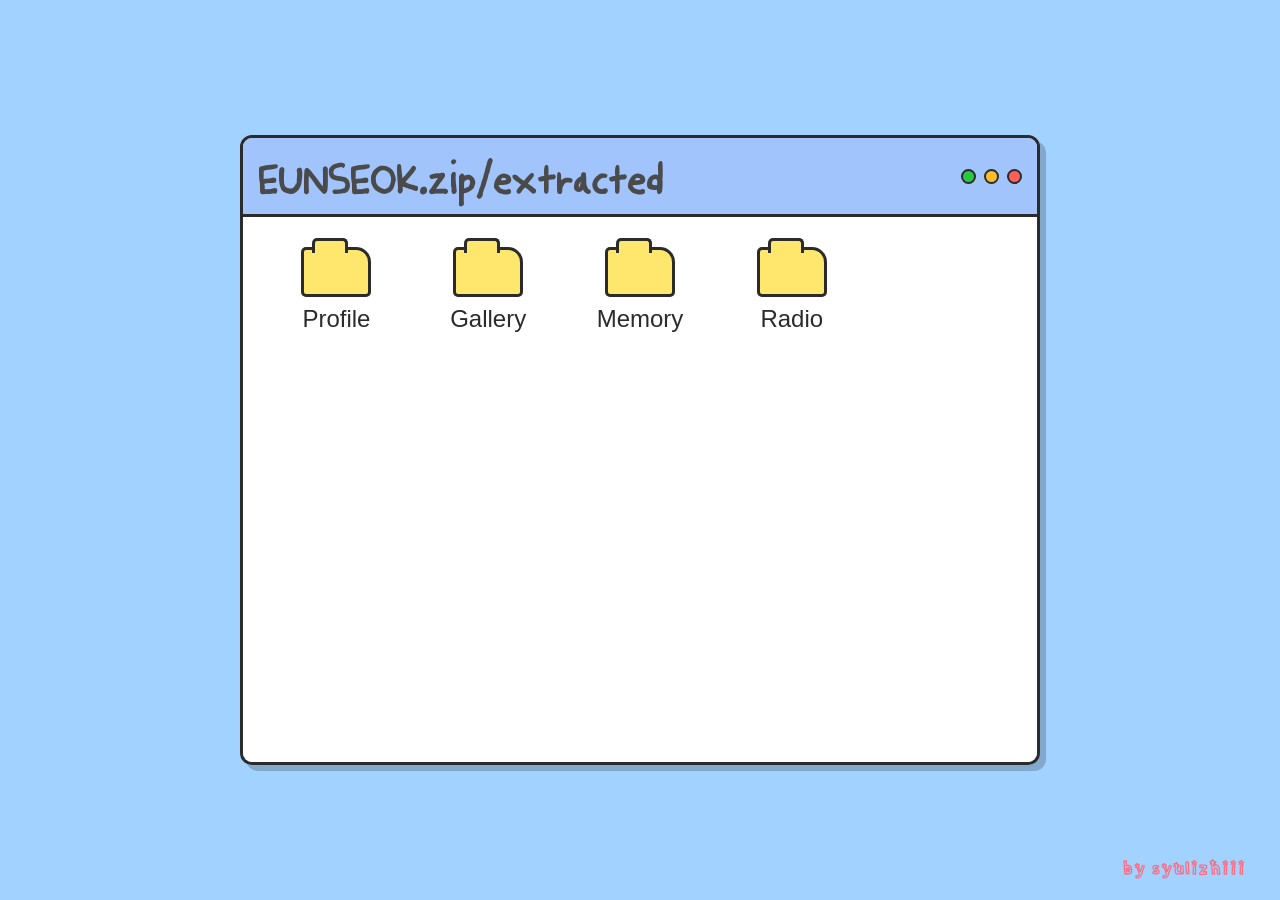
==== main.html @ d0fac73a "09:58更新" ====
<!DOCTYPE html>
<html lang="zh-TW">
<head>
  <meta charset="UTF-8">
  <meta name="viewport" content="width=device-width, initial-scale=1.0">
  <title>EUNSEOK.zip - contents</title>
  
  <link rel="stylesheet" href="css/style.css">
  
  <style>
    /* main.html 專用的復古視窗排版 */
    
    body {
      /* 確保內容水平垂直置中 */
      display: flex;
      justify-content: center;
      align-items: center;
      min-height: 100vh;
      margin: 0;
      position: relative;
    }

    /* 復古視窗本體 */
    .window-container {
      background-color: #f1f1f1; /* 視窗底色 */
      width: 90%;
      max-width: 800px;
      height: 70vh; /* 固定高度，內容多時可滾動 */
      border: 3px solid #2b2b2b; /* 粗邊框 */
      border-radius: 12px; /* 圓角 */
      box-shadow: 6px 6px 0px rgba(0,0,0,0.2); /* 復古陰影 */
      display: flex;
      flex-direction: column;
      overflow: hidden; /* 確保內容不會超出邊框 */
    }

    /* 視窗頂部的藍色標題列 */
    .window-header {
      background-color: #a1c4fd; /* 跟背景一樣的藍色 */
      padding: 10px 15px;
      border-bottom: 3px solid #2b2b2b;
      display: flex;
      justify-content: space-between;
      align-items: center;
    }

    .window-title {
      color: #2b2b2b;
      font-weight: bold;
      font-size: 1.1rem;
      margin: 0;
      font-family: 'KoreanFont', sans-serif !important;
    }

    /* 右上角的關閉/縮小按鈕 */
    .window-controls {
      display: flex;
      gap: 8px;
    }

    .win-btn {
      width: 15px;
      height: 15px;
      border-radius: 50%;
      border: 2px solid #2b2b2b;
    }
    .win-red { background-color: #ff5f57; }
    .win-yellow { background-color: #ffbd2e; }
    .win-green { background-color: #28c940; }

    /* 視窗內容區域 (放資料夾的地方) */
    .window-content {
      padding: 30px;
      flex-grow: 1; /* 佔滿剩餘高度 */
      overflow-y: auto; /* 內容多時出現捲軸 */
      background-color: #ffffff; /* 內容區域底色 */
      
      /* 資料夾排版 (格狀) */
      display: grid;
      grid-template-columns: repeat(auto-fill, minmax(120px, 1fr)); /* 自動依寬度排列 */
      gap: 25px;
      justify-items: center;
      align-items: start;
    }

    /* --- 手繪黃色資料夾樣式 (用 CSS 製作) --- */
    
    .folder-wrapper {
      display: flex;
      flex-direction: column;
      align-items: center;
      cursor: pointer;
      width: 100px;
      transition: transform 0.1s ease;
    }

    .folder-wrapper:hover {
      transform: scale(1.05); /* 滑鼠移上去微微放大 */
    }

    /* 資料夾圖示 (黃色) */
    .folder-icon {
      width: 70px;
      height: 50px;
      background-color: #ffe66d; /* 手繪黃色 */
      border: 3px solid #2b2b2b;
      border-radius: 5px 15px 5px 5px; /* 不規則圓角營造手繪感 */
      position: relative;
      margin-bottom: 8px;
    }

    /* 資料夾上面的小耳朵 */
    .folder-icon::before {
      content: '';
      position: absolute;
      top: -12px;
      left: 8px;
      width: 30px;
      height: 12px;
      background-color: #ffe66d;
      border: 3px solid #2b2b2b;
      border-bottom: none; /* 底部沒有邊框 */
      border-radius: 5px 5px 0 0;
    }

    /* 資料夾文字 (如：01_Profile) */
    .folder-name {
      font-size: 1.5rem;
      color: #2b2b2b;
      text-align: center;
      font-weight: normal;
      word-wrap: break-word; /* 確保文字太長會斷行 */
      font-family: 'enfont', sans-serif !important;
    }

    /* --- 獨立浮動音樂視窗 (修正版：移除 top/left 的 !important) --- */
    .draggable-window {
      position: fixed;
      width: 420px;
      box-sizing: border-box;
      background-color: #fff6e5;
      border: 3px solid #525142;
      border-radius: 16px;
      box-shadow: 6px 6px 0px #cdd487;
      z-index: 999999;
      overflow: hidden;
    }

    .drag-header {
      padding: 10px 15px;
      cursor: move;
      background-color: #ffe66d;
      border-bottom: 3px solid #2b2b2b;
      display: flex;
      justify-content: space-between;
      align-items: center;
      user-select: none;
    }

    .modal-title {
      font-family: 'KoreanFont', sans-serif !important;
      font-weight: bold;
      color: #2b2b2b;
      font-size: 1.5rem;
    }

    .close-btn {
      background: transparent;
      border: none;
      font-size: 1.2rem;
      font-weight: bold;
      cursor: pointer;
      color: #2b2b2b;
      line-height: 1;
    }

    .close-btn:hover {
      color: #ff5f57;
    }

    .drag-body {
      padding: 12px;
      background-color: #fff6e5;
      display: block;
      width: 100%;
      box-sizing: border-box;
    }

    .drag-body iframe {
      width: 100%;
      display: block;
      border: none;
    }
  </style>
</head>
<body>

  <div class="window-container">
    
    <div class="window-header">
      <h2 style="font-family: 'KoreanFont', sans-serif;
  font-size: 3.5rem;
  color: #4A4A4A;
  letter-spacing: 2px;
  line-height: 1;
  margin: 0;">EUNSEOK.zip/extracted</h2>
      <div class="window-controls">
        <div class="win-btn win-green"></div>
        <div class="win-btn win-yellow"></div>
        <div class="win-btn win-red"></div>
      </div>
    </div>

    <div class="window-content">

      <div class="folder-wrapper" onclick="openModal('profile')">
        <div class="folder-icon"></div>
        <span class="folder-name">Profile</span>
      </div>

      <div class="folder-wrapper" onclick="openModal('gallery')">
        <div class="folder-icon"></div>
        <span class="folder-name">Gallery</span>
      </div>

      <div class="folder-wrapper" onclick="openModal('video')">
        <div class="folder-icon"></div>
        <span class="folder-name">Memory</span>
      </div>

      <div class="folder-wrapper" onclick="openModal('audio')">
        <div class="folder-icon"></div>
        <span class="folder-name">Radio</span>
      </div>

    </div> </div> <div class="credit">by syulizhiii</div>

  <div id="audio-modal" class="draggable-window" style="display: none;">
    <div id="audio-modal-header" class="drag-header">
      <span class="modal-title">♬ SEOKSEOK RADIO</span>
      <button class="close-btn" onclick="closeModal('audio-modal')">✕</button>
    </div>

    <div class="drag-body">
      <iframe 
        data-testid="embed-iframe" 
        style="border-radius:12px;" 
        src="https://open.spotify.com/embed/playlist/2fmBlEztyZHoBzA8dbr6fk?utm_source=generator&si=8c6d4adc539a4b8a" 
        height="382" 
        allowfullscreen="" 
        allow="autoplay; clipboard-write; encrypted-media; fullscreen; picture-in-picture" 
        loading="lazy">
      </iframe>
    </div>
  </div>

  <script>
    function openModal(type) {
      if (type === 'audio') {
        const modal = document.getElementById('audio-modal');
        modal.style.display = 'block';
        
        // 用 JS 動態計算精確的螢幕正中央位置 (不受 CSS 鎖死)
        const modalWidth = 420;
        const modalHeight = 440;
        modal.style.top = Math.max(20, (window.innerHeight - modalHeight) / 2) + 'px';
        modal.style.left = Math.max(20, (window.innerWidth - modalWidth) / 2) + 'px';
        modal.style.transform = 'none';

        makeDraggable(modal, document.getElementById('audio-modal-header'));
      }
    }

    function closeModal(modalId) {
      document.getElementById(modalId).style.display = 'none';
    }

    function makeDraggable(elmnt, header) {
      let pos1 = 0, pos2 = 0, pos3 = 0, pos4 = 0;
      
      if (header) {
        header.onmousedown = dragMouseDown;
      }

      function dragMouseDown(e) {
        e = e || window.event;
        e.preventDefault();
        
        pos3 = e.clientX;
        pos4 = e.clientY;
        
        document.onmouseup = closeDragElement;
        document.onmousemove = elementDrag;
      }

      function elementDrag(e) {
        e = e || window.event;
        e.preventDefault();

        pos1 = pos3 - e.clientX;
        pos2 = pos4 - e.clientY;
        pos3 = e.clientX;
        pos4 = e.clientY;

        // 取得當前真實 Viewport 座標並更新
        const rect = elmnt.getBoundingClientRect();
        elmnt.style.top = (rect.top - pos2) + "px";
        elmnt.style.left = (rect.left - pos1) + "px";
      }

      function closeDragElement() {
        document.onmouseup = null;
        document.onmousemove = null;
      }
    }
  </script>
</body>
</html>
---- css/style.css ----
/* 1. 載入自訂字體 */
@font-face {
  font-family: 'EunseokFont';
  src: url('../css/fonts/Stars-Regular.ttf') format('truetype');
  font-weight: normal;
  font-style: normal;
}

@font-face {
  font-family: 'KoreanFont';
  src: url('../css/fonts/NanumNeuRisNeuRisCe.ttf') format('truetype');
  font-weight: normal;
  font-style: normal; 
}

@font-face {
  font-family: 'Eunseok1Font';
  src: url('../css/fonts/RASCAL__.TTF') format('truetype');
  font-weight: normal;
  font-style: normal;
}

/* 2. 全局初始化與 Body 置中 */
* {
  margin: 0;
  padding: 0;
  box-sizing: border-box;
}

html, body {
  width: 100vw;
  height: 100vh;
  background-color: #A2D2FF; /* 天藍色背景 */
  overflow: hidden;
  font-family: 'EunseokFont', sans-serif;
  position: relative; /* 讓星星與 Credit 以全螢幕 Body 為基準定位 */
}

/* 3. 主內容置中容器 (採用絕對定位鎖定畫面最正中央) */
.landing-container {
  position: absolute;
  top: 50%;
  left: 50%;
  transform: translate(-50%, -50%);
  display: flex;
  flex-direction: column;
  align-items: center;
  justify-content: center;
  z-index: 2; /* 確保內容蓋在星星上方 */
}

/* 4. 手繪感黃色雲朵標題 */
.cloud-header {
  background-color: #FDFFB6;
  border: 4px solid #70C1FF;
  border-radius: 255px 15px 225px 15px / 15px 225px 15px 255px;
  padding: 15px 50px;
  margin-bottom: 25px;
  animation: floatCloud 3s ease-in-out infinite alternate;
}

.cloud-title {
  font-family: 'Eunseok1Font', sans-serif;
  font-size: 3.5rem;
  color: #4A4A4A;
  letter-spacing: 2px;
  line-height: 1;
}

/* 5. 石頭按鈕區域 */
.stone-wrapper {
  display: flex;
  flex-direction: column;
  align-items: center;
  text-decoration: none;
  cursor: pointer;
  transition: transform 0.3s ease;
}

/* 修正：正確套用到 <img> 標籤或 class */
.stone-wrapper img {
  width: 160px;
  height: auto;
  filter: drop-shadow(0 6px 10px rgba(0,0,0,0.15));
  animation: pulseStone 2s ease-in-out infinite alternate;
}

.stone-wrapper:hover {
  transform: scale(1.1) rotate(3deg);
}

.stone-wrapper:hover .click-hint {
  opacity: 1;
  transform: translateY(0);
}

/* 韓文 헬로 */
.hello-text {
  font-family: 'KoreanFont', sans-serif;
  margin-top: 15px;
  font-size: 2.0rem;
  color: #ffffff;
  text-shadow: 2px 2px 4px rgba(0,0,0,0.2);
}

/* 滑鼠懸停提示 */
.click-hint {
  margin-top: 5px;
  font-size: 0.9rem;
  color: #fff;
  background: rgba(0, 0, 0, 0.2);
  padding: 4px 12px;
  border-radius: 12px;
  opacity: 0;
  transform: translateY(-5px);
  transition: all 0.3s ease;
}

/* 6. 右下角 Credit */
.credit {
  position: absolute;
  bottom: 20px;
  right: 35px;
  font-size: 1.4rem;
  color: #ff6b81;
  font-weight: bold;
  z-index: 2;
}

/* 7. 星星全螢幕隨機散落定位 */
.star {
  position: absolute;
  color: #FFF9A6;
  text-shadow: 0 0 8px rgba(255, 255, 255, 0.8);
  user-select: none;
  z-index: 1;
  animation: sparkle 1.5s infinite alternate ease-in-out;
}

.star1 { top: 12%; left: 15%; font-size: 2.2rem; animation-delay: 0s; }
.star2 { top: 25%; right: 18%; font-size: 1.6rem; animation-delay: 0.5s; }
.star3 { bottom: 22%; left: 12%; font-size: 1.8rem; animation-delay: 0.9s; }
.star4 { bottom: 15%; right: 20%; font-size: 2.4rem; animation-delay: 0.3s; }

/* ===== 動畫定義 (Keyframes) ===== */
@keyframes floatCloud {
  0% { transform: translateY(0px); }
  100% { transform: translateY(-12px); }
}

@keyframes pulseStone {
  0% { transform: scale(1); }
  100% { transform: scale(1.04); }
}

@keyframes sparkle {
  0% { opacity: 0.25; transform: scale(0.8) rotate(0deg); }
  100% { opacity: 1; transform: scale(1.2) rotate(20deg); }
}
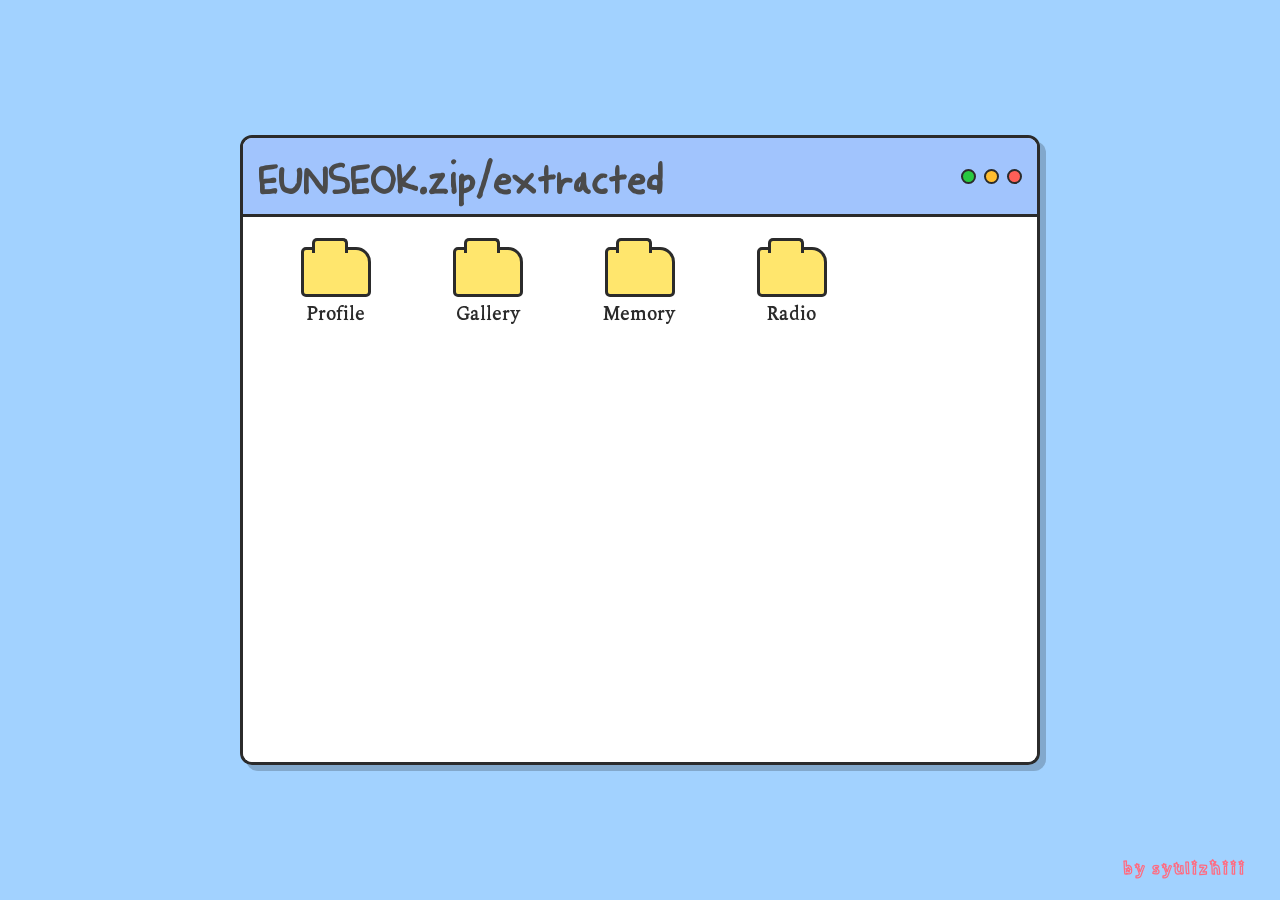
==== commit 899ba4cb: "12:25更新" ====
--- a/main.html
+++ b/main.html
@@ -5,7 +5,7 @@
   <meta name="viewport" content="width=device-width, initial-scale=1.0">
   <title>EUNSEOK.zip - contents</title>
   
-  <link rel="stylesheet" href="css/style.css">
+  <link rel="stylesheet" href="css/style.css?v=1.1">
   
   <style>
     /* main.html 專用的復古視窗排版 */
@@ -125,7 +125,7 @@
 
     /* 資料夾文字 (如：01_Profile) */
     .folder-name {
-      font-size: 1.5rem;
+      font-size: 1.2rem;
       color: #2b2b2b;
       text-align: center;
       font-weight: normal;
--- a/css/style.css
+++ b/css/style.css
@@ -1,21 +1,29 @@
 /* 1. 載入自訂字體 */
 @font-face {
   font-family: 'EunseokFont';
-  src: url('../css/fonts/Stars-Regular.ttf') format('truetype');
+  src: url('fonts/Stars-Regular.ttf') format('truetype');
   font-weight: normal;
   font-style: normal;
 }
 
 @font-face {
   font-family: 'KoreanFont';
-  src: url('../css/fonts/NanumNeuRisNeuRisCe.ttf') format('truetype');
-  font-weight: normal;
-  font-style: normal; 
-}
-
-@font-face {
-  font-family: 'Eunseok1Font';
-  src: url('../css/fonts/RASCAL__.TTF') format('truetype');
+  src: url('fonts/NanumNeuRisNeuRisCe.ttf') format('truetype');
+  font-weight: normal;
+  font-style: normal;
+}
+
+@font-face {
+  font-family: 'EuFont';
+  src: url('fonts/RASCAL___.TTF') format('truetype');
+  font-weight: normal;
+  font-style: normal;
+}
+
+/* 你剛新增的新字體 (ShineTypewriter) */
+@font-face {
+  font-family: 'enfont';
+  src: url('fonts/ShineTypewriter.ttf') format('truetype');
   font-weight: normal;
   font-style: normal;
 }
@@ -60,7 +68,7 @@
 }
 
 .cloud-title {
-  font-family: 'Eunseok1Font', sans-serif;
+  font-family: 'EuFont', sans-serif !important;
   font-size: 3.5rem;
   color: #4A4A4A;
   letter-spacing: 2px;
@@ -156,4 +164,120 @@
 @keyframes sparkle {
   0% { opacity: 0.25; transform: scale(0.8) rotate(0deg); }
   100% { opacity: 1; transform: scale(1.2) rotate(20deg); }
+}
+
+.stone-container:hover .stone-img {
+  transform: scale(1.1) rotate(5deg);
+  transition: transform 0.2s ease;
+}
+
+/* 讓石頭區塊保持置中，不要撐滿整行 */
+.stone-wrapper {
+  display: inline-flex;
+  flex-direction: column;
+  align-items: center;
+  cursor: pointer;
+}
+
+/* 讓 body 裡的所有東西垂直置中 */
+body {
+  display: flex;
+  flex-direction: column;
+  justify-content: center;
+  align-items: center;
+  min-height: 100vh;
+  margin: 0;
+}
+
+/* 確保畫面完全置中 */
+body {
+  display: flex;
+  justify-content: center;
+  align-items: center;
+  min-height: 100vh;
+  margin: 0;
+}
+
+/* 主容器：標題、石頭、進度條垂直排隊 */
+.main-content-container {
+  display: flex;
+  flex-direction: column;
+  align-items: center;
+  text-align: center;
+}
+
+/* 石頭元件設定 */
+.stone-wrapper {
+  display: flex;
+  flex-direction: column;
+  align-items: center;
+  cursor: pointer;
+  transition: transform 0.2s ease;
+}
+
+.stone-wrapper:hover {
+  transform: scale(1.05);
+}
+
+/* 修改資料夾名稱的字體 */
+.folder-name {
+  font-family: 'enfont', sans-serif !important;
+}
+
+/* 修改視窗標題的字體 */
+.window-title {
+  font-family: 'KoreanFont', sans-serif !important;
+  font-size: 1.5rem; /* 建議微調大小，3.5rem 在標題列會太大 */
+}
+
+/* --- 音樂 Modal 彈窗樣式 --- */
+
+/* --- 浮動可拖拽音樂視窗 (修正版) --- */
+.draggable-window {
+  position: fixed !important; /* 脫離頁面排版，不擠壓主視窗 */
+  top: 50%;
+  left: 50%;
+  transform: translate(-50%, -50%); /* 預設置中 */
+  width: 420px;
+  background-color: #fff6e5;
+  border: 3px solid #2b2b2b;
+  border-radius: 12px;
+  box-shadow: 6px 6px 0px #2b2b2b;
+  z-index: 99999 !important;
+  overflow: hidden;
+}
+
+.drag-header {
+  padding: 10px 15px;
+  cursor: move; /* 滑鼠移上去顯示拖拽手勢 */
+  background-color: #ffe66d; /* 手繪黃 */
+  border-bottom: 3px solid #2b2b2b;
+  display: flex;
+  justify-content: space-between;
+  align-items: center;
+  user-select: none;
+}
+
+.modal-title {
+  font-family: 'KoreanFont', sans-serif !important;
+  font-weight: bold;
+  color: #2b2b2b;
+  font-size: 1.1rem;
+}
+
+.drag-body {
+  padding: 12px;
+  background-color: #fff6e5;
+}
+
+.close-btn {
+  background: transparent;
+  border: none;
+  font-size: 1.2rem;
+  font-weight: bold;
+  cursor: pointer;
+  color: #2b2b2b;
+}
+.close-btn:hover {
+  color: #ff5f57;
 }
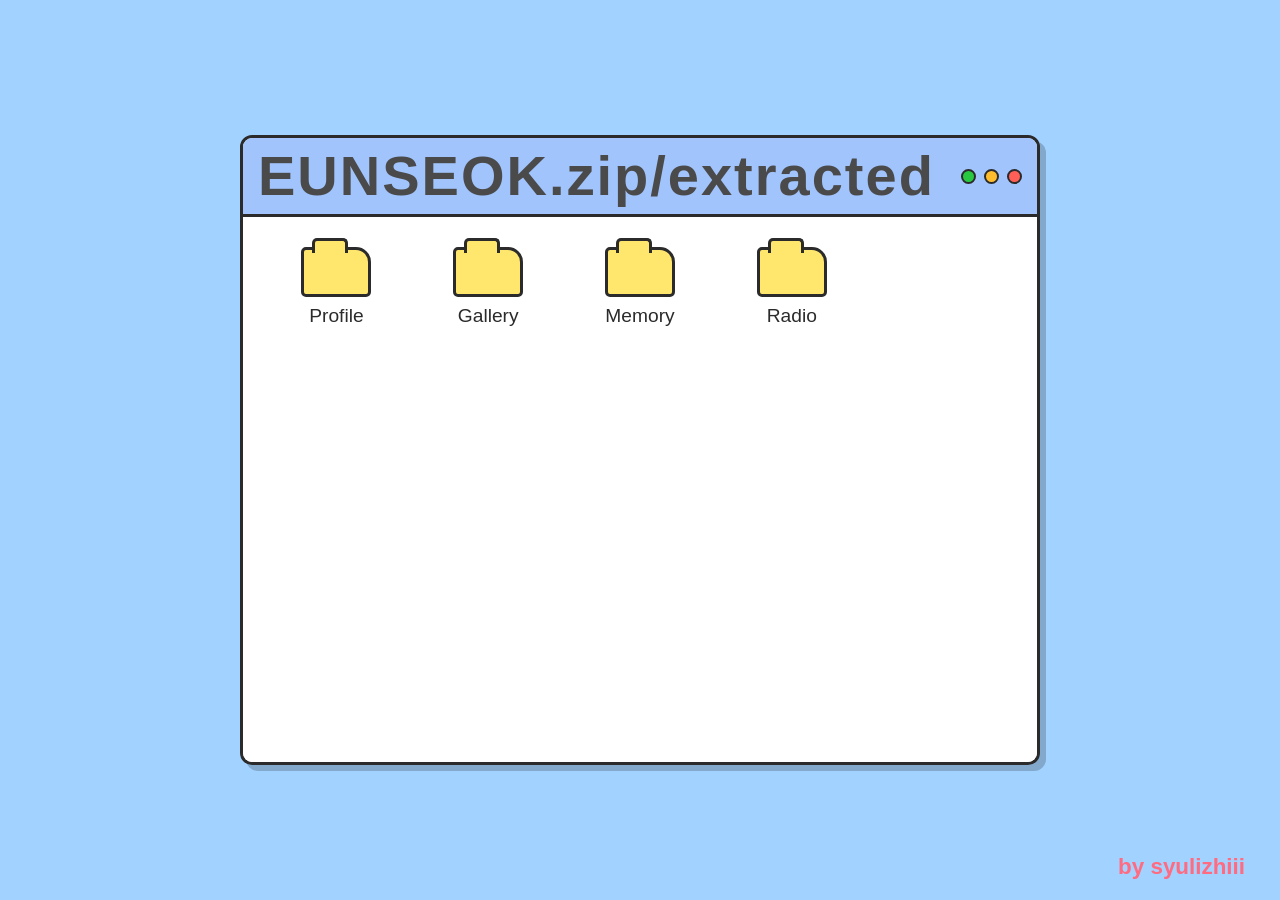
==== commit 114e1e98: "12:36更新" ====
--- a/main.html
+++ b/main.html
@@ -5,7 +5,7 @@
   <meta name="viewport" content="width=device-width, initial-scale=1.0">
   <title>EUNSEOK.zip - contents</title>
   
-  <link rel="stylesheet" href="css/style.css?v=1.1">
+  <link rel="stylesheet" href="css/style.css?v=2.0">
   
   <style>
     /* main.html 專用的復古視窗排版 */
--- a/css/style.css
+++ b/css/style.css
@@ -1,29 +1,29 @@
 /* 1. 載入自訂字體 */
+/* 1. 載入自訂字體 (路徑前面全部補上 ../) */
 @font-face {
   font-family: 'EunseokFont';
-  src: url('fonts/Stars-Regular.ttf') format('truetype');
+  src: url('../fonts/Stars-Regular.ttf') format('truetype');
   font-weight: normal;
   font-style: normal;
 }
 
 @font-face {
   font-family: 'KoreanFont';
-  src: url('fonts/NanumNeuRisNeuRisCe.ttf') format('truetype');
+  src: url('../fonts/NanumNeuRisNeuRisCe.ttf') format('truetype');
   font-weight: normal;
   font-style: normal;
 }
 
 @font-face {
   font-family: 'EuFont';
-  src: url('fonts/RASCAL___.TTF') format('truetype');
-  font-weight: normal;
-  font-style: normal;
-}
-
-/* 你剛新增的新字體 (ShineTypewriter) */
+  src: url('../fonts/RASCAL___.TTF') format('truetype');
+  font-weight: normal;
+  font-style: normal;
+}
+
 @font-face {
   font-family: 'enfont';
-  src: url('fonts/ShineTypewriter.ttf') format('truetype');
+  src: url('../fonts/ShineTypewriter.ttf') format('truetype');
   font-weight: normal;
   font-style: normal;
 }
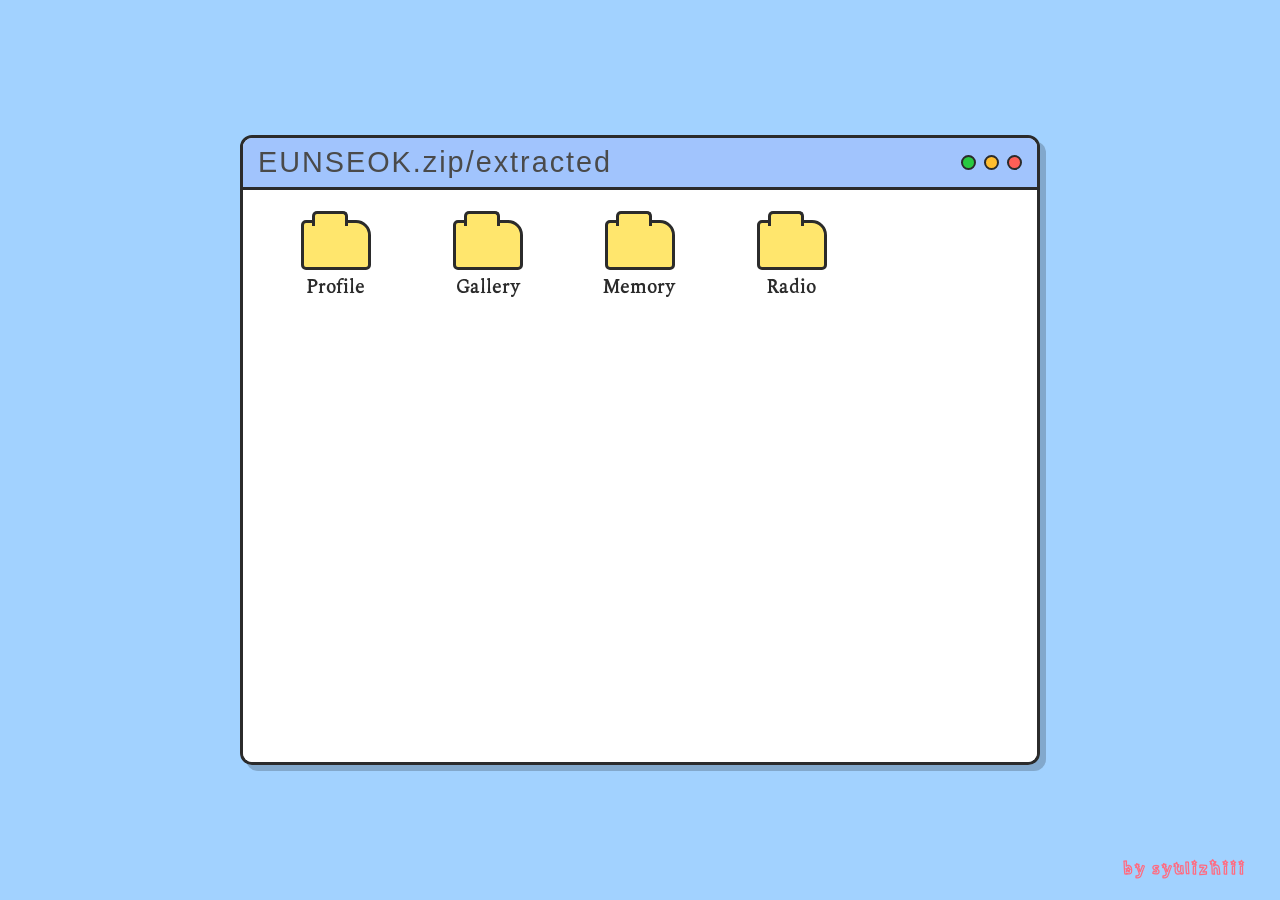
==== commit 72bdb878: "test" ====
--- a/main.html
+++ b/main.html
@@ -198,12 +198,7 @@
   <div class="window-container">
     
     <div class="window-header">
-      <h2 style="font-family: 'KoreanFont', sans-serif;
-  font-size: 3.5rem;
-  color: #4A4A4A;
-  letter-spacing: 2px;
-  line-height: 1;
-  margin: 0;">EUNSEOK.zip/extracted</h2>
+      <h2 class="cloud-title" style="font-size: 1.8rem; margin: 0;">EUNSEOK.zip/extracted</h2>
       <div class="window-controls">
         <div class="win-btn win-green"></div>
         <div class="win-btn win-yellow"></div>
--- a/css/style.css
+++ b/css/style.css
@@ -1,29 +1,28 @@
 /* 1. 載入自訂字體 */
-/* 1. 載入自訂字體 (路徑前面全部補上 ../) */
 @font-face {
   font-family: 'EunseokFont';
-  src: url('../fonts/Stars-Regular.ttf') format('truetype');
+  src: url('fonts/Stars-Regular.ttf') format('truetype');
   font-weight: normal;
   font-style: normal;
 }
 
 @font-face {
   font-family: 'KoreanFont';
-  src: url('../fonts/NanumNeuRisNeuRisCe.ttf') format('truetype');
+  src: url('fonts/NanumNeuRisNeuRisCe.ttf') format('truetype');
   font-weight: normal;
   font-style: normal;
 }
 
 @font-face {
   font-family: 'EuFont';
-  src: url('../fonts/RASCAL___.TTF') format('truetype');
+  src: url('fonts/RASCAL___.TTF') format('truetype');
   font-weight: normal;
   font-style: normal;
 }
 
 @font-face {
   font-family: 'enfont';
-  src: url('../fonts/ShineTypewriter.ttf') format('truetype');
+  src: url('fonts/ShineTypewriter.ttf') format('truetype');
   font-weight: normal;
   font-style: normal;
 }
@@ -38,13 +37,17 @@
 html, body {
   width: 100vw;
   height: 100vh;
-  background-color: #A2D2FF; /* 天藍色背景 */
+  background-color: #A2D2FF;
   overflow: hidden;
   font-family: 'EunseokFont', sans-serif;
-  position: relative; /* 讓星星與 Credit 以全螢幕 Body 為基準定位 */
-}
-
-/* 3. 主內容置中容器 (採用絕對定位鎖定畫面最正中央) */
+  position: relative;
+  display: flex;
+  flex-direction: column;
+  justify-content: center;
+  align-items: center;
+}
+
+/* 3. 主內容置中容器 */
 .landing-container {
   position: absolute;
   top: 50%;
@@ -54,7 +57,7 @@
   flex-direction: column;
   align-items: center;
   justify-content: center;
-  z-index: 2; /* 確保內容蓋在星星上方 */
+  z-index: 2;
 }
 
 /* 4. 手繪感黃色雲朵標題 */
@@ -69,6 +72,7 @@
 
 .cloud-title {
   font-family: 'EuFont', sans-serif !important;
+  font-weight: normal !important;
   font-size: 3.5rem;
   color: #4A4A4A;
   letter-spacing: 2px;
@@ -77,15 +81,13 @@
 
 /* 5. 石頭按鈕區域 */
 .stone-wrapper {
-  display: flex;
+  display: inline-flex;
   flex-direction: column;
   align-items: center;
-  text-decoration: none;
   cursor: pointer;
   transition: transform 0.3s ease;
 }
 
-/* 修正：正確套用到 <img> 標籤或 class */
 .stone-wrapper img {
   width: 160px;
   height: auto;
@@ -97,12 +99,6 @@
   transform: scale(1.1) rotate(3deg);
 }
 
-.stone-wrapper:hover .click-hint {
-  opacity: 1;
-  transform: translateY(0);
-}
-
-/* 韓文 헬로 */
 .hello-text {
   font-family: 'KoreanFont', sans-serif;
   margin-top: 15px;
@@ -111,7 +107,6 @@
   text-shadow: 2px 2px 4px rgba(0,0,0,0.2);
 }
 
-/* 滑鼠懸停提示 */
 .click-hint {
   margin-top: 5px;
   font-size: 0.9rem;
@@ -135,7 +130,7 @@
   z-index: 2;
 }
 
-/* 7. 星星全螢幕隨機散落定位 */
+/* 7. 星星全螢幕定位 */
 .star {
   position: absolute;
   color: #FFF9A6;
@@ -166,78 +161,22 @@
   100% { opacity: 1; transform: scale(1.2) rotate(20deg); }
 }
 
-.stone-container:hover .stone-img {
-  transform: scale(1.1) rotate(5deg);
-  transition: transform 0.2s ease;
-}
-
-/* 讓石頭區塊保持置中，不要撐滿整行 */
-.stone-wrapper {
-  display: inline-flex;
-  flex-direction: column;
-  align-items: center;
-  cursor: pointer;
-}
-
-/* 讓 body 裡的所有東西垂直置中 */
-body {
-  display: flex;
-  flex-direction: column;
-  justify-content: center;
-  align-items: center;
-  min-height: 100vh;
-  margin: 0;
-}
-
-/* 確保畫面完全置中 */
-body {
-  display: flex;
-  justify-content: center;
-  align-items: center;
-  min-height: 100vh;
-  margin: 0;
-}
-
-/* 主容器：標題、石頭、進度條垂直排隊 */
-.main-content-container {
-  display: flex;
-  flex-direction: column;
-  align-items: center;
-  text-align: center;
-}
-
-/* 石頭元件設定 */
-.stone-wrapper {
-  display: flex;
-  flex-direction: column;
-  align-items: center;
-  cursor: pointer;
-  transition: transform 0.2s ease;
-}
-
-.stone-wrapper:hover {
-  transform: scale(1.05);
-}
-
-/* 修改資料夾名稱的字體 */
+/* 修改資料夾與視窗字體 */
 .folder-name {
   font-family: 'enfont', sans-serif !important;
 }
 
-/* 修改視窗標題的字體 */
 .window-title {
   font-family: 'KoreanFont', sans-serif !important;
-  font-size: 1.5rem; /* 建議微調大小，3.5rem 在標題列會太大 */
+  font-size: 1.5rem;
 }
 
 /* --- 音樂 Modal 彈窗樣式 --- */
-
-/* --- 浮動可拖拽音樂視窗 (修正版) --- */
 .draggable-window {
-  position: fixed !important; /* 脫離頁面排版，不擠壓主視窗 */
+  position: fixed !important;
   top: 50%;
   left: 50%;
-  transform: translate(-50%, -50%); /* 預設置中 */
+  transform: translate(-50%, -50%);
   width: 420px;
   background-color: #fff6e5;
   border: 3px solid #2b2b2b;
@@ -249,8 +188,8 @@
 
 .drag-header {
   padding: 10px 15px;
-  cursor: move; /* 滑鼠移上去顯示拖拽手勢 */
-  background-color: #ffe66d; /* 手繪黃 */
+  cursor: move;
+  background-color: #ffe66d;
   border-bottom: 3px solid #2b2b2b;
   display: flex;
   justify-content: space-between;
@@ -278,6 +217,7 @@
   cursor: pointer;
   color: #2b2b2b;
 }
+
 .close-btn:hover {
   color: #ff5f57;
 }
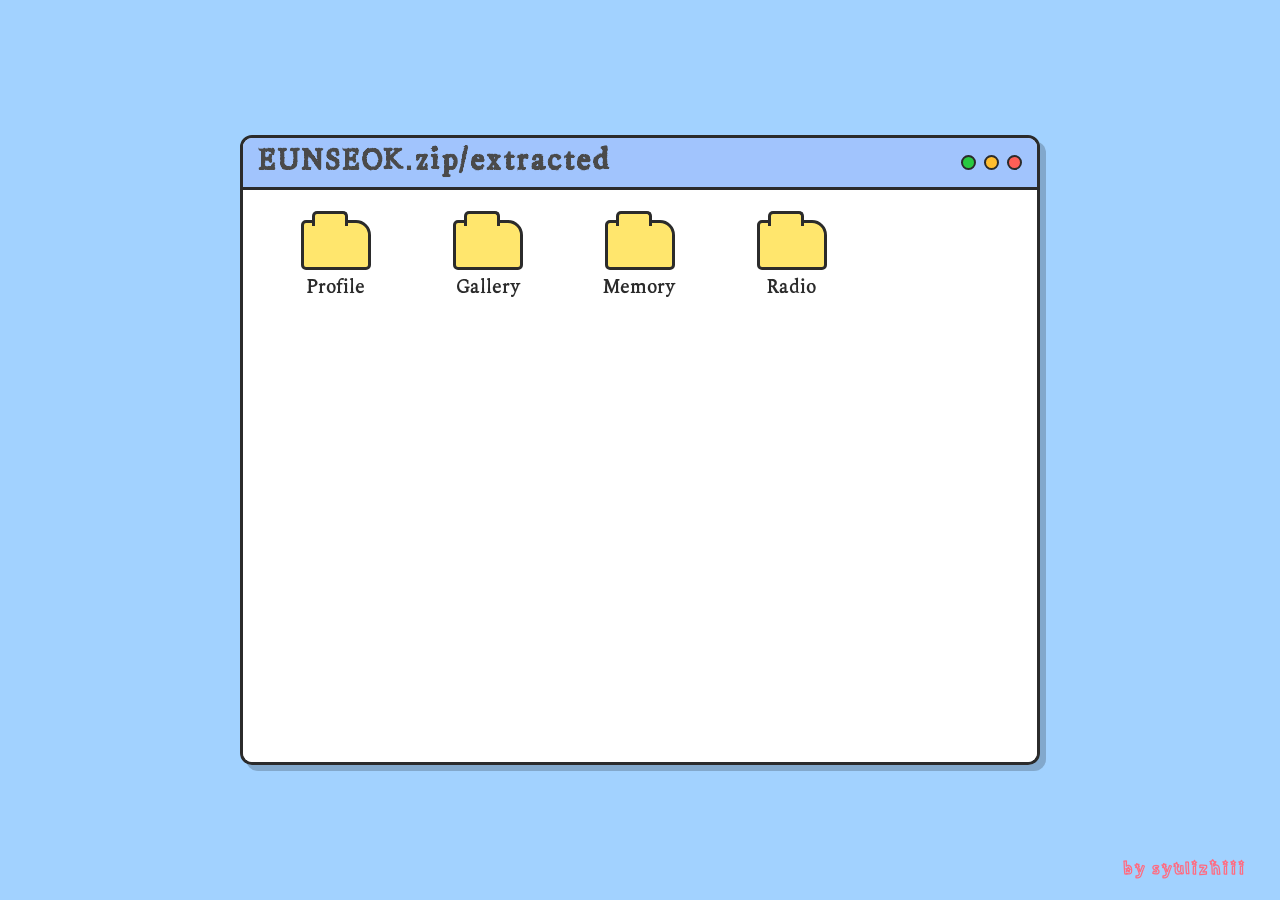
==== commit 5b15ddaa: "01:29更新" ====
--- a/main.html
+++ b/main.html
@@ -198,7 +198,7 @@
   <div class="window-container">
     
     <div class="window-header">
-      <h2 class="cloud-title" style="font-size: 1.8rem; margin: 0;">EUNSEOK.zip/extracted</h2>
+      <h2 class="cloud-titlee" style="font-size: 1.8rem; margin: 0;">EUNSEOK.zip/extracted</h2>
       <div class="window-controls">
         <div class="win-btn win-green"></div>
         <div class="win-btn win-yellow"></div>
--- a/css/style.css
+++ b/css/style.css
@@ -15,7 +15,7 @@
 
 @font-face {
   font-family: 'EuFont';
-  src: url('fonts/RASCAL___.TTF') format('truetype');
+  src: url('fonts/RASCAL.TTF') format('truetype');
   font-weight: normal;
   font-style: normal;
 }
@@ -72,7 +72,16 @@
 
 .cloud-title {
   font-family: 'EuFont', sans-serif !important;
-  font-weight: normal !important;
+  font-weight: bold;
+  font-size: 3.5rem;
+  color: #4A4A4A;
+  letter-spacing: 2px;
+  line-height: 1;
+}
+
+.cloud-titlee{
+  font-family: 'enfont', sans-serif !important;
+  font-weight: bold;
   font-size: 3.5rem;
   color: #4A4A4A;
   letter-spacing: 2px;
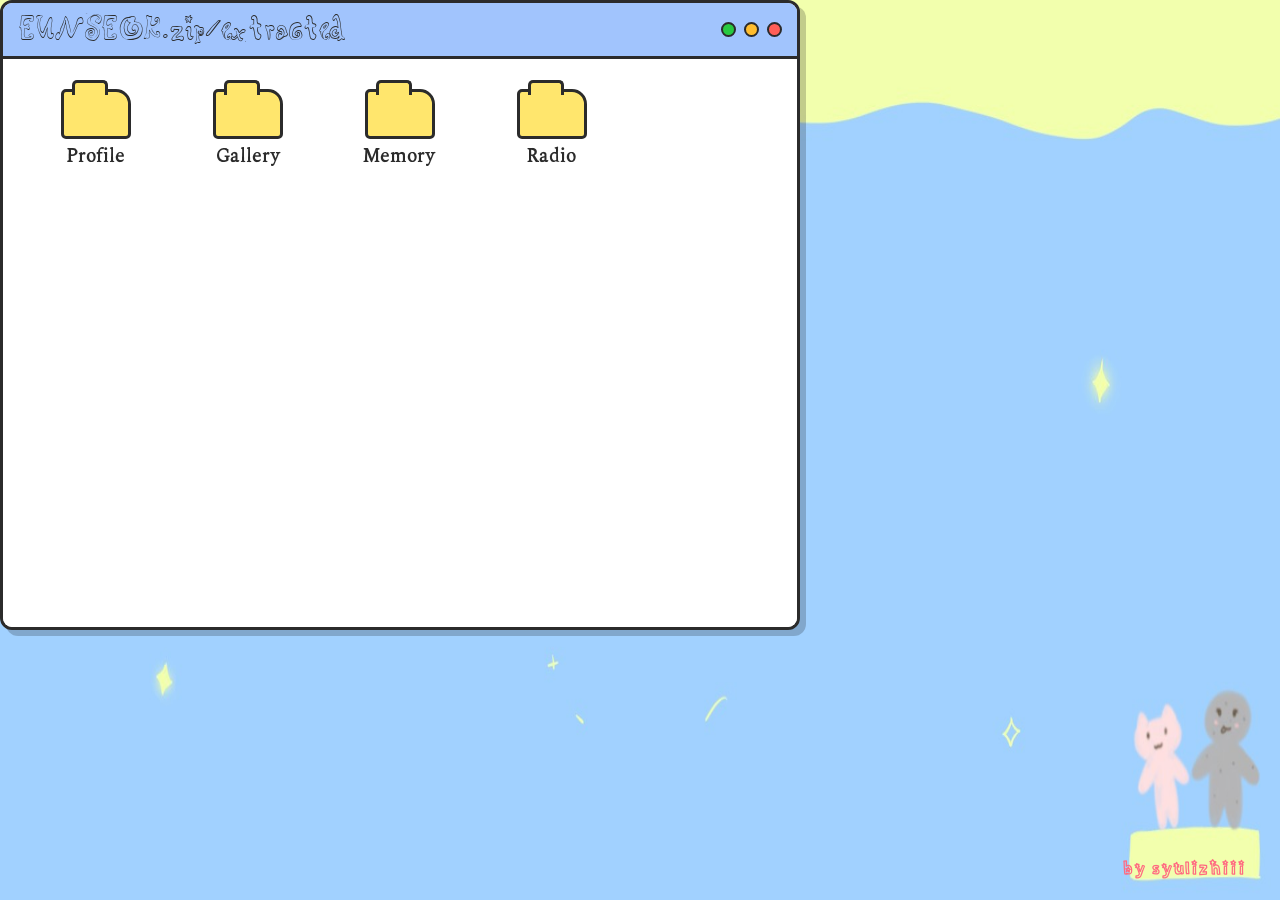
==== commit 9cb3954a: "08:21更新" ====
--- a/main.html
+++ b/main.html
@@ -3,22 +3,12 @@
 <head>
   <meta charset="UTF-8">
   <meta name="viewport" content="width=device-width, initial-scale=1.0">
-  <title>EUNSEOK.zip - contents</title>
+  <title>E:UNSEOK</title>
   
   <link rel="stylesheet" href="css/style.css?v=2.0">
   
   <style>
     /* main.html 專用的復古視窗排版 */
-    
-    body {
-      /* 確保內容水平垂直置中 */
-      display: flex;
-      justify-content: center;
-      align-items: center;
-      min-height: 100vh;
-      margin: 0;
-      position: relative;
-    }
 
     /* 復古視窗本體 */
     .window-container {
@@ -44,12 +34,13 @@
       align-items: center;
     }
 
+    /* 修正頂部藍條標題：使用藝術字體 EuFont */
     .window-title {
       color: #2b2b2b;
-      font-weight: bold;
-      font-size: 1.1rem;
+      font-size: 1.8rem;
       margin: 0;
-      font-family: 'KoreanFont', sans-serif !important;
+      font-family: 'EuFont', sans-serif !important;
+      font-weight: normal !important;
     }
 
     /* 右上角的關閉/縮小按鈕 */
@@ -133,7 +124,7 @@
       font-family: 'enfont', sans-serif !important;
     }
 
-    /* --- 獨立浮動音樂視窗 (修正版：移除 top/left 的 !important) --- */
+    /* --- 獨立浮動音樂視窗 --- */
     .draggable-window {
       position: fixed;
       width: 420px;
@@ -193,12 +184,12 @@
     }
   </style>
 </head>
-<body>
+<body class="bg-main">
 
   <div class="window-container">
     
     <div class="window-header">
-      <h2 class="cloud-titlee" style="font-size: 1.8rem; margin: 0;">EUNSEOK.zip/extracted</h2>
+      <h2 class="window-title">EUNSEOK.zip/extracted</h2>
       <div class="window-controls">
         <div class="win-btn win-green"></div>
         <div class="win-btn win-yellow"></div>
@@ -228,7 +219,10 @@
         <span class="folder-name">Radio</span>
       </div>
 
-    </div> </div> <div class="credit">by syulizhiii</div>
+    </div> 
+  </div> 
+
+  <div class="credit">by syulizhiii</div>
 
   <div id="audio-modal" class="draggable-window" style="display: none;">
     <div id="audio-modal-header" class="drag-header">
@@ -255,7 +249,6 @@
         const modal = document.getElementById('audio-modal');
         modal.style.display = 'block';
         
-        // 用 JS 動態計算精確的螢幕正中央位置 (不受 CSS 鎖死)
         const modalWidth = 420;
         const modalHeight = 440;
         modal.style.top = Math.max(20, (window.innerHeight - modalHeight) / 2) + 'px';
@@ -297,7 +290,6 @@
         pos3 = e.clientX;
         pos4 = e.clientY;
 
-        // 取得當前真實 Viewport 座標並更新
         const rect = elmnt.getBoundingClientRect();
         elmnt.style.top = (rect.top - pos2) + "px";
         elmnt.style.left = (rect.left - pos1) + "px";
--- a/css/style.css
+++ b/css/style.css
@@ -37,14 +37,50 @@
 html, body {
   width: 100vw;
   height: 100vh;
-  background-color: #A2D2FF;
+  margin: 0;
+  padding: 0;
   overflow: hidden;
   font-family: 'EunseokFont', sans-serif;
   position: relative;
-  display: flex;
-  flex-direction: column;
-  justify-content: center;
-  align-items: center;
+
+  /* 設定背景圖：用 contain 或 100% 100% 確保右下角兩隻不會被切掉 */
+  .bg-index{
+   background-image: url('../images/bg1.jpg'); /* 👈 換成你的背景圖正確檔名與路徑 */
+   background-size: 100% 100%;               /* 強制 100% 顯示整張圖，兩隻娃娃絕對看得見 */
+   background-position: center;
+   background-repeat: no-repeat;
+  }
+
+  .bg-main{
+   background-image: url('../images/bg2.jpg'); /* 👈 換成你的背景圖正確檔名與路徑 */
+   background-size: 100% 100%;               /* 強制 100% 顯示整張圖，兩隻娃娃絕對看得見 */
+   background-position: center;
+   background-repeat: no-repeat;
+  }
+}
+  
+
+
+
+/* 讓原本 HTML CSS 畫的黃色雲朵變透明（因為背景圖上已經畫好雲朵了） */
+.cloud-header {
+  background-color: #FDFFB6 !important; /* 溫馨手繪黃色 */
+  border: 3px solid #70C1FF !important;   /* 淺藍色邊框 */
+  border-radius: 255px 15px 225px 15px / 15px 225px 15px 255px; /* 不規則手繪圓角 */
+  padding: 12px 45px;
+  margin-bottom: 25px;
+  box-shadow: 0 4px 10px rgba(0, 0, 0, 0.05);
+  animation: floatCloud 3s ease-in-out infinite alternate;
+}
+
+/* 標題字體維持居中 */
+.cloud-title {
+  font-family: 'EuFont', sans-serif !important;
+  font-weight: bold !important;
+  font-size: 3.5rem;
+  color: #4A4A4A;
+  letter-spacing: 2px;
+  line-height: 1;
 }
 
 /* 3. 主內容置中容器 */
@@ -81,7 +117,7 @@
 
 .cloud-titlee{
   font-family: 'enfont', sans-serif !important;
-  font-weight: bold;
+  font-weight: normal;
   font-size: 3.5rem;
   color: #4A4A4A;
   letter-spacing: 2px;
@@ -139,21 +175,6 @@
   z-index: 2;
 }
 
-/* 7. 星星全螢幕定位 */
-.star {
-  position: absolute;
-  color: #FFF9A6;
-  text-shadow: 0 0 8px rgba(255, 255, 255, 0.8);
-  user-select: none;
-  z-index: 1;
-  animation: sparkle 1.5s infinite alternate ease-in-out;
-}
-
-.star1 { top: 12%; left: 15%; font-size: 2.2rem; animation-delay: 0s; }
-.star2 { top: 25%; right: 18%; font-size: 1.6rem; animation-delay: 0.5s; }
-.star3 { bottom: 22%; left: 12%; font-size: 1.8rem; animation-delay: 0.9s; }
-.star4 { bottom: 15%; right: 20%; font-size: 2.4rem; animation-delay: 0.3s; }
-
 /* ===== 動畫定義 (Keyframes) ===== */
 @keyframes floatCloud {
   0% { transform: translateY(0px); }
@@ -165,10 +186,7 @@
   100% { transform: scale(1.04); }
 }
 
-@keyframes sparkle {
-  0% { opacity: 0.25; transform: scale(0.8) rotate(0deg); }
-  100% { opacity: 1; transform: scale(1.2) rotate(20deg); }
-}
+
 
 /* 修改資料夾與視窗字體 */
 .folder-name {
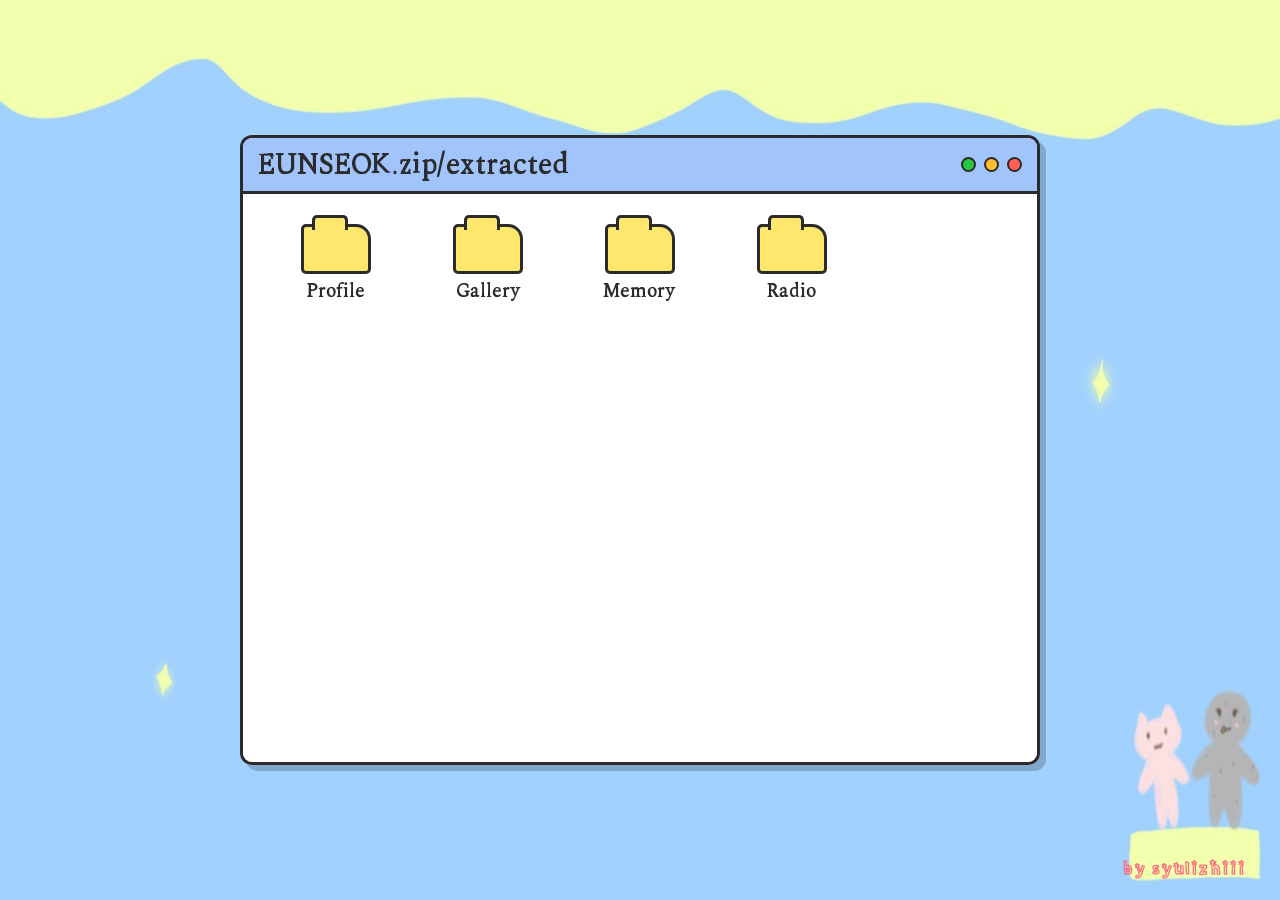
==== commit 83315244: "08:27更新" ====
--- a/main.html
+++ b/main.html
@@ -9,6 +9,13 @@
   
   <style>
     /* main.html 專用的復古視窗排版 */
+    body.bg-main {
+      display: flex !important;
+      justify-content: center !important;
+      align-items: center !important;
+      min-height: 100vh !important;
+      margin: 0 !important;
+      }
 
     /* 復古視窗本體 */
     .window-container {
@@ -39,7 +46,7 @@
       color: #2b2b2b;
       font-size: 1.8rem;
       margin: 0;
-      font-family: 'EuFont', sans-serif !important;
+      font-family: 'enfont', sans-serif !important;
       font-weight: normal !important;
     }
 
